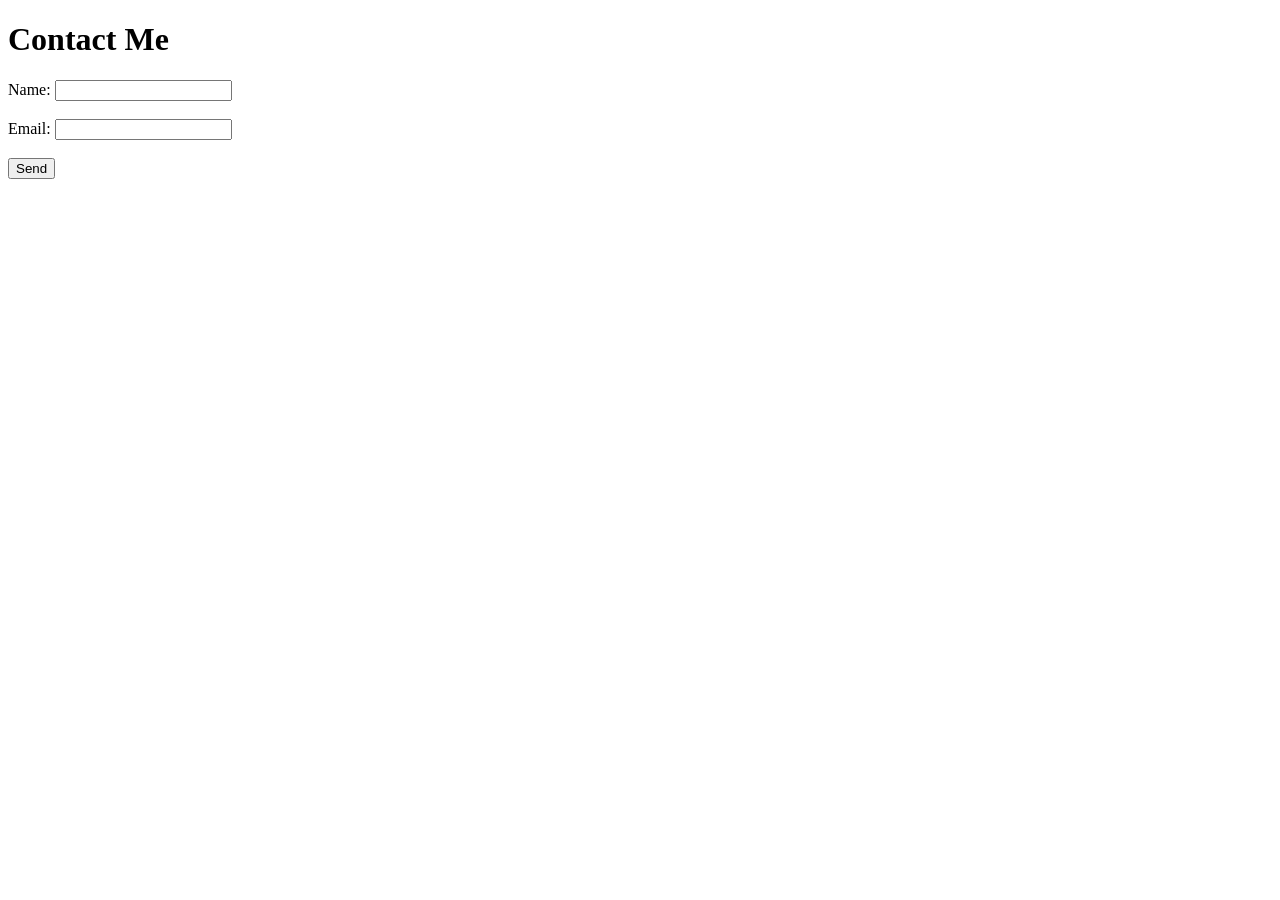
==== contact.html @ 5f8b056a "Create contact.html" ====
<!DOCTYPE html>
<html>

<head>
<title>Contact</title>
<link rel="stylesheet" href="css/style.css">
</head>

<body>

<h1>Contact Me</h1>

<form>

<label>Name:</label>
<input type="text">

<br><br>

<label>Email:</label>
<input type="email">

<br><br>

<button type="submit">Send</button>

</form>

</body>
</html>
---- css/style.css ----

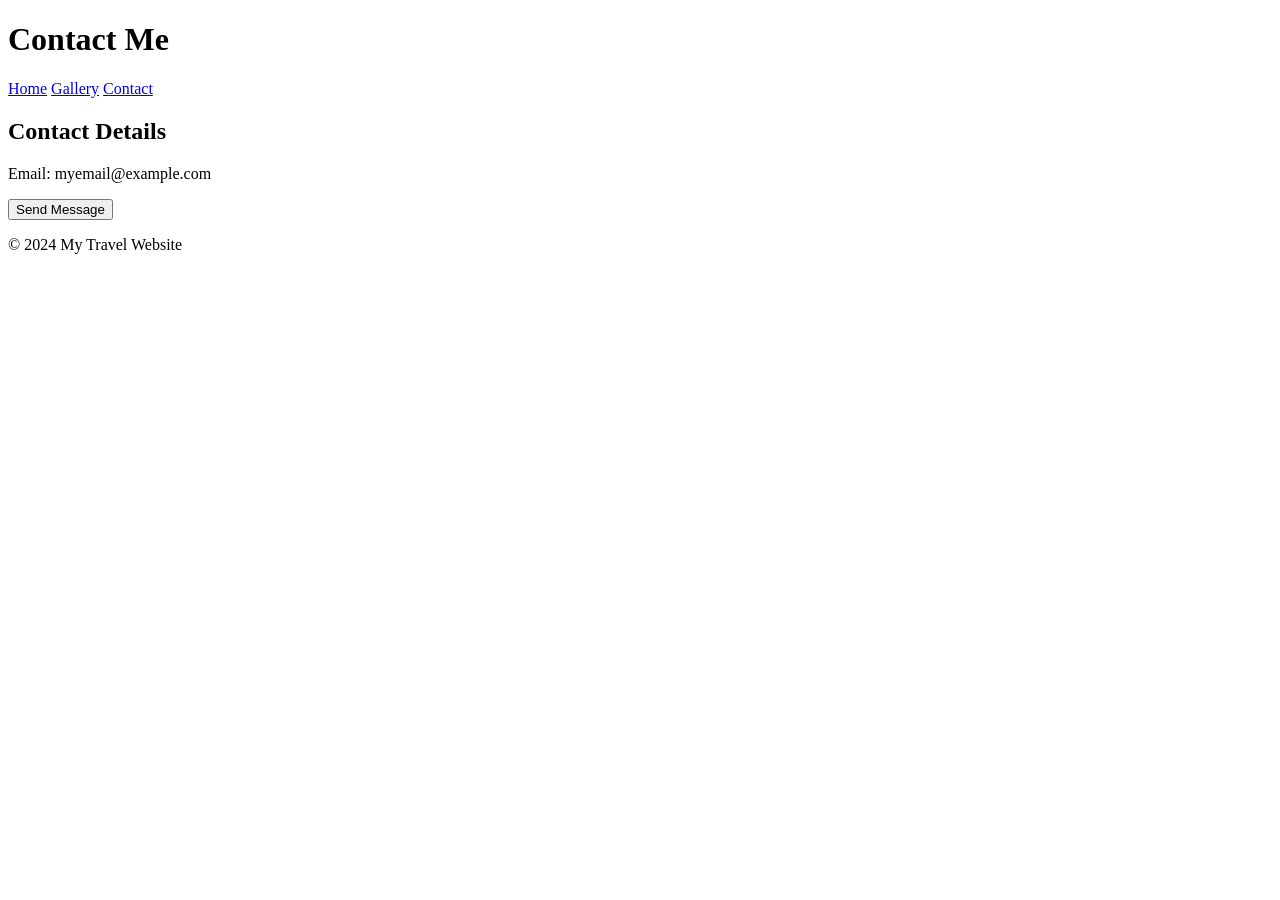
==== commit 1b8e20a0: "Update contact.html" ====
--- a/contact.html
+++ b/contact.html
@@ -1,30 +1,38 @@
 <!DOCTYPE html>
-<html>
-
+<html lang="en">
 <head>
+<meta charset="UTF-8">
 <title>Contact</title>
-<link rel="stylesheet" href="css/style.css">
+<link rel="stylesheet" href="style.css">
 </head>
 
 <body>
 
+<header>
 <h1>Contact Me</h1>
 
-<form>
+<nav>
+<a href="index.html">Home</a>
+<a href="gallery.html">Gallery</a>
+<a href="contact.html">Contact</a>
+</nav>
+</header>
 
-<label>Name:</label>
-<input type="text">
+<main>
 
-<br><br>
+<h2>Contact Details</h2>
 
-<label>Email:</label>
-<input type="email">
+<p>Email: myemail@example.com</p>
 
-<br><br>
+<button onclick="showMessage()">Send Message</button>
 
-<button type="submit">Send</button>
+</main>
 
-</form>
+<footer>
+<p>© 2024 My Travel Website</p>
+</footer>
+
+<script src="script.js"></script>
 
 </body>
 </html>
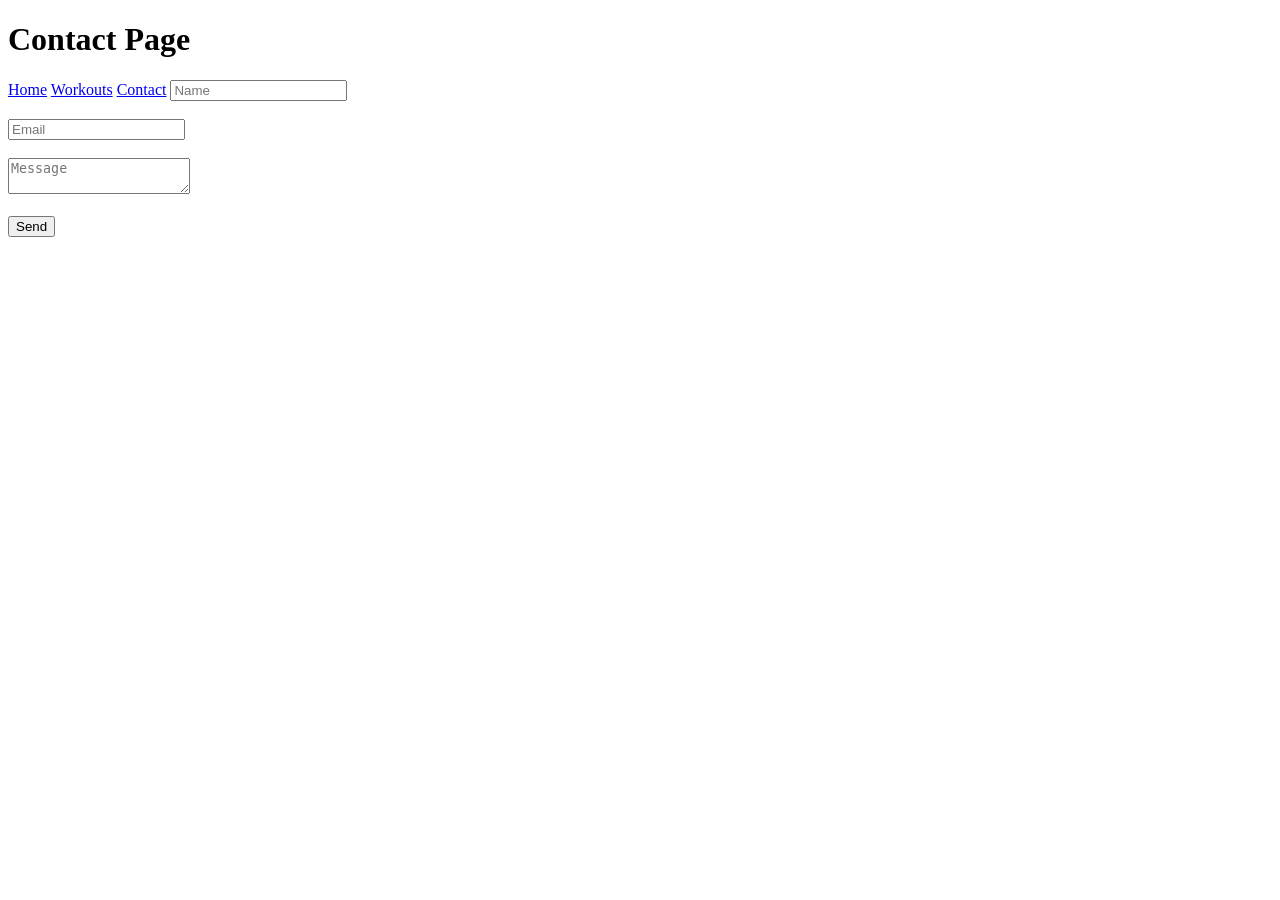
==== commit 6166b374: "Update contact.html" ====
--- a/contact.html
+++ b/contact.html
@@ -1,38 +1,22 @@
 <!DOCTYPE html>
-<html lang="en">
+<html>
 <head>
-<meta charset="UTF-8">
-<title>Contact</title>
-<link rel="stylesheet" href="style.css">
+    <title>Contact</title>
+    <link rel="stylesheet" href="style.css">
 </head>
-
 <body>
 
-<header>
-<h1>Contact Me</h1>
+<h1>Contact Page</h1>
 
-<nav>
 <a href="index.html">Home</a>
-<a href="gallery.html">Gallery</a>
+<a href="workouts.html">Workouts</a>
 <a href="contact.html">Contact</a>
-</nav>
-</header>
 
-<main>
+<input placeholder="Name"><br><br>
+<input placeholder="Email"><br><br>
+<textarea placeholder="Message"></textarea><br><br>
 
-<h2>Contact Details</h2>
-
-<p>Email: myemail@example.com</p>
-
-<button onclick="showMessage()">Send Message</button>
-
-</main>
-
-<footer>
-<p>© 2024 My Travel Website</p>
-</footer>
-
-<script src="script.js"></script>
+<button>Send</button>
 
 </body>
 </html>
